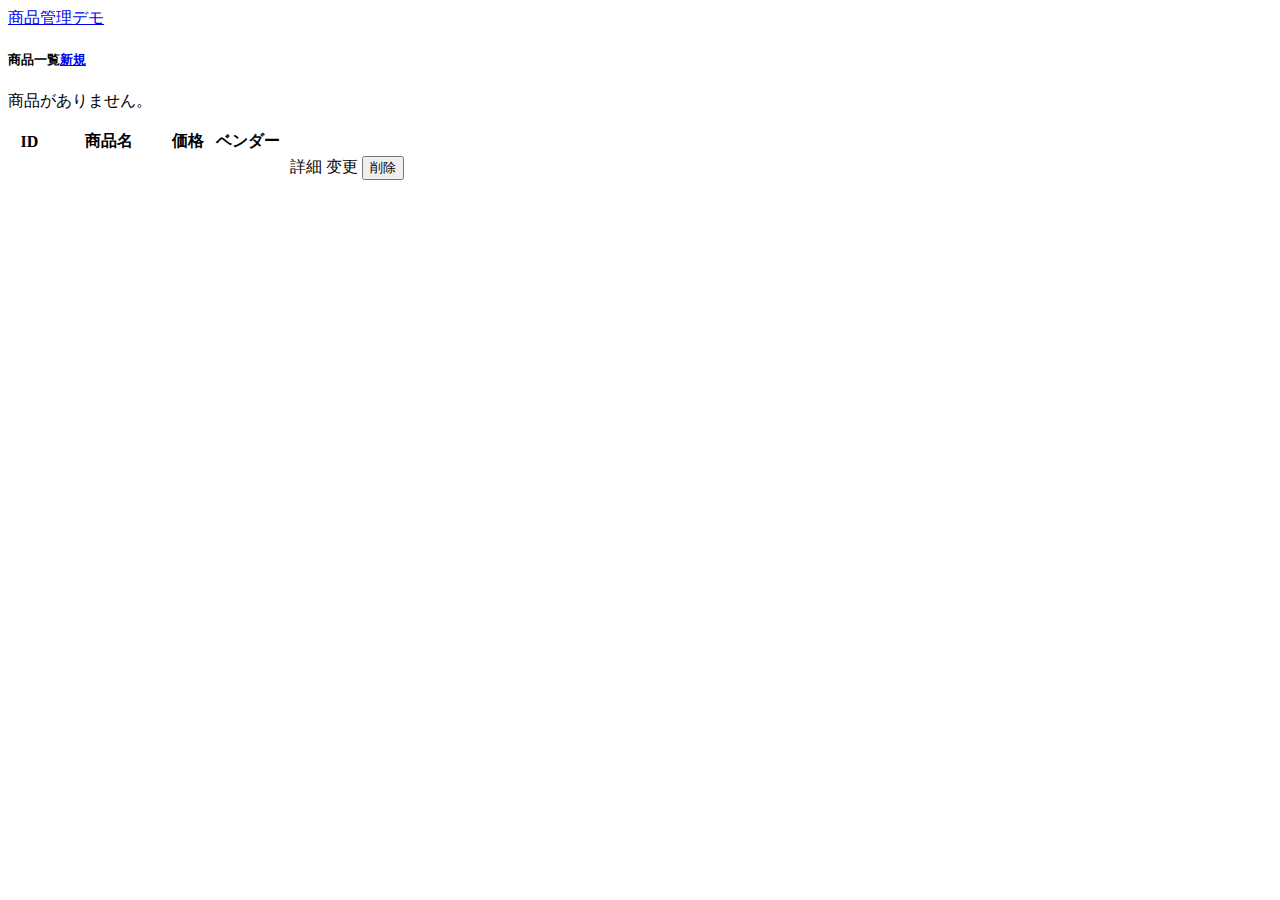
==== src/main/resources/templates/index.html @ 65a95bce "first commit" ====
<!DOCTYPE html>
<html>
<head>
	<meta charset="UTF-8">
	<meta name="viewport" content="width=device-width, initial-scale=1">
	<link rel="stylesheet" href="/css/bootstrap.min.css" />
	<title>商品一覧</title>
</head>
<body>
	<nav class="navbar navbar-inverse">
		<div class="container">
			<div class="navbar-header">
				<a class="navbar-brand" href="/items">商品管理デモ</a>
			</div>
		</div>
    </nav>
	<div class="container">
		<div class="card card-primary mb-3">
  			<div class="card-header">
  				<h5 class="card-title">商品一覧<a href="/items/new" class="btn btn-success float-right">新規</a></h5>
  			</div>
  			<div class="card-body" th:if="!${items.size()}">
     			<p>商品がありません。</p>
   			</div>
   			<table class="table table-striped" th:if="${items.size()}">
     			<thead>
       				<tr>
						<th style="width: 10%">ID</th>
						<th style="width: 30%">商品名</th>
						<th style="width: 10%">価格</th>
						<th style="width: 20%">ベンダー</th>
						<th style="width: 30%"></th>
       				</tr>
     			</thead>
     			<tbody>
       				<tr th:each="item:${items}" th:object="${item}">
         				<td th:text="*{id}"></td>
         				<td th:text="*{name}"></td>
         				<td th:text="*{price}"></td>
         				<td th:text="*{vendor}"></td>
         				<td class="float-right">
	         				<form th:action="@{/items/{id}(id=*{id})}" th:method="delete">
	         					<a class="btn btn-primary" th:href="@{/items/{id}(id=*{id})}">詳細</a>
	         					<a class="btn btn-primary" th:href="@{/items/{id}/edit(id=*{id})}">变更</a>
								<button class="btn btn-primary">削除</button>
							</form>
         				</td>
       				</tr>
     			</tbody>
   			</table>
  		</div>
	</div>
 	<script src="/js/jquery-3.4.1.min"></script>
	<script src="/js/bootstrap.min.js"></script>
</body>
</html>
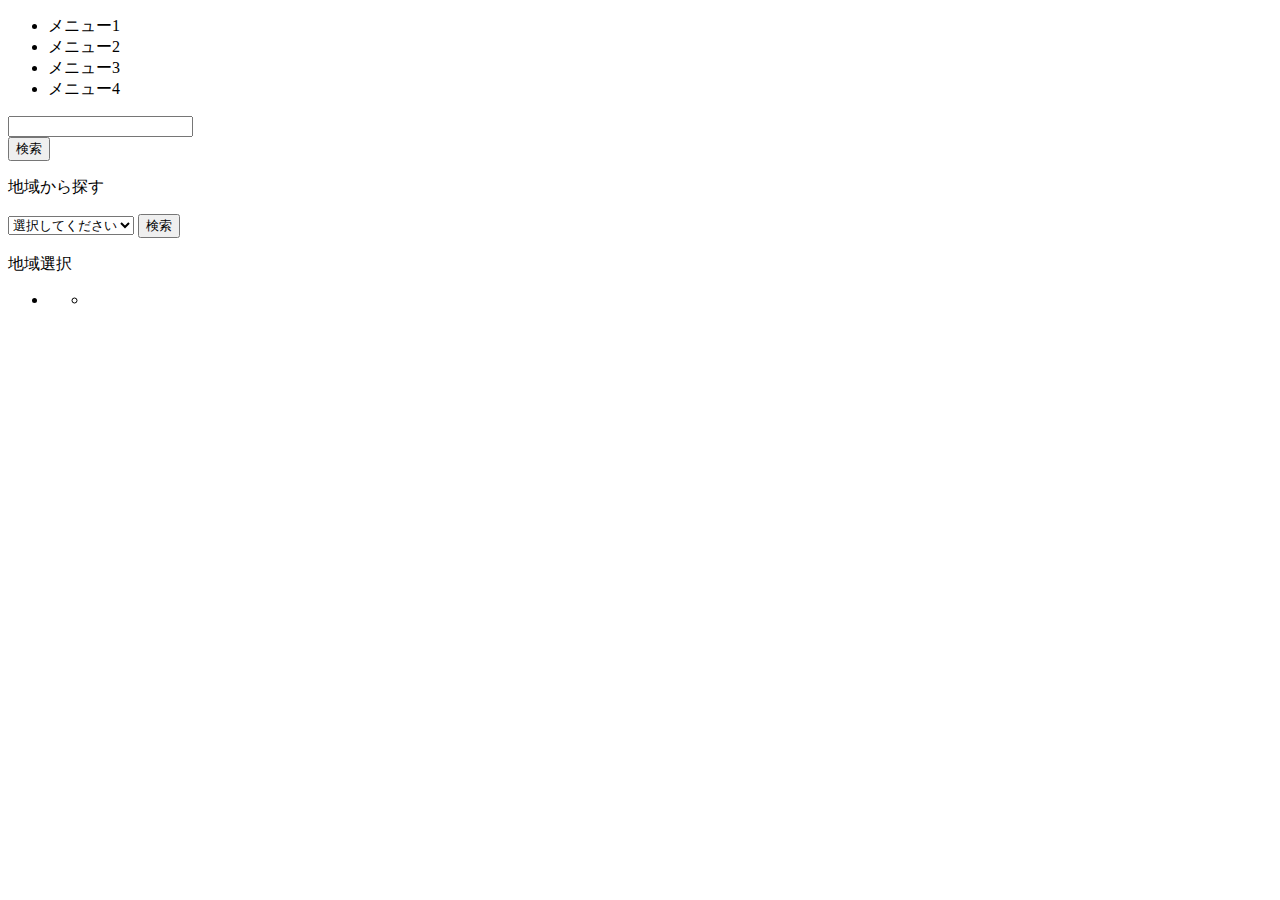
==== commit 865a5a09: "Add thymeleaf flagment" ====
--- a/src/main/resources/templates/index.html
+++ b/src/main/resources/templates/index.html
@@ -1,56 +1,66 @@
 <!DOCTYPE html>
-<html>
+<html xmlns:th="http://www.thymeleaf.org" th:replace="~{layout/template :: layout(~{::title},~{::body/content()})}">
+
 <head>
-	<meta charset="UTF-8">
-	<meta name="viewport" content="width=device-width, initial-scale=1">
-	<link rel="stylesheet" href="/css/bootstrap.min.css" />
-	<title>商品一覧</title>
+    <title>デモ</title>
 </head>
+
 <body>
-	<nav class="navbar navbar-inverse">
-		<div class="container">
-			<div class="navbar-header">
-				<a class="navbar-brand" href="/items">商品管理デモ</a>
-			</div>
-		</div>
-    </nav>
-	<div class="container">
-		<div class="card card-primary mb-3">
-  			<div class="card-header">
-  				<h5 class="card-title">商品一覧<a href="/items/new" class="btn btn-success float-right">新規</a></h5>
-  			</div>
-  			<div class="card-body" th:if="!${items.size()}">
-     			<p>商品がありません。</p>
-   			</div>
-   			<table class="table table-striped" th:if="${items.size()}">
-     			<thead>
-       				<tr>
-						<th style="width: 10%">ID</th>
-						<th style="width: 30%">商品名</th>
-						<th style="width: 10%">価格</th>
-						<th style="width: 20%">ベンダー</th>
-						<th style="width: 30%"></th>
-       				</tr>
-     			</thead>
-     			<tbody>
-       				<tr th:each="item:${items}" th:object="${item}">
-         				<td th:text="*{id}"></td>
-         				<td th:text="*{name}"></td>
-         				<td th:text="*{price}"></td>
-         				<td th:text="*{vendor}"></td>
-         				<td class="float-right">
-	         				<form th:action="@{/items/{id}(id=*{id})}" th:method="delete">
-	         					<a class="btn btn-primary" th:href="@{/items/{id}(id=*{id})}">詳細</a>
-	         					<a class="btn btn-primary" th:href="@{/items/{id}/edit(id=*{id})}">变更</a>
-								<button class="btn btn-primary">削除</button>
-							</form>
-         				</td>
-       				</tr>
-     			</tbody>
-   			</table>
-  		</div>
-	</div>
- 	<script src="/js/jquery-3.4.1.min"></script>
-	<script src="/js/bootstrap.min.js"></script>
+    <div class="container">
+        <div id="navi" class="d-flex flex-row-reverse">
+            <ul class="list-inline">
+                <li class="list-inline-item curt">メニュー1</li>
+                <li class="list-inline-item">メニュー2</li>
+                <li class="list-inline-item">メニュー3</li>
+                <li class="list-inline-item">メニュー4</li>
+            </ul>
+        </div>
+    </div>
+    <div id="content-search-area" class="container-fluid">
+        <div class="form-group row justify-content-center">
+            <form id="content-search-form" class="form-inline mt-2 mt-md-0">
+                <div class="input-group">
+                    <input type="text" class="form-control" aria-describedby="basic-addon2">
+                    <div class="input-group-append">
+                        <button type="button" class="btn btn-default">
+                            検索
+                        </button>
+                    </div>
+                </div>
+            </form>
+        </div>
+    </div>
+    <div id="main">
+        <div class="container">
+            <div class="row">
+                <div class="col-3">
+                    <div id="area-search">
+                        <p>地域から探す</p>
+                        <select id="area-pulldown">
+                            <option>選択してください</option>
+                            <option>地域A</option>
+                        </select>
+                        <button type="button" class="btn btn-default">検索</button>
+                    </div>
+                </div>
+                <div class="col-9">
+                    <div id="search-main">
+                        <p>地域選択</p>
+                        <ul class="list-unstyled">
+                            <li th:each="region: ${regions}" th:object="${region}">
+                                <p class="region-text" th:text="*{regionName}"></p>
+                                <ul class="list-unstyled">
+                                    <li th:each="prefecture: *{prefectures}" th:object="${prefecture}">
+                                        <a href="#" th:text=*{prefectureName}></a>
+                                    </li>
+                                </ul>
+                            </li>
+                        </ul>
+                    </div>
+                </div>
+            </div>
+        </div>
+    </div>
 </body>
-</html>+
+</html>
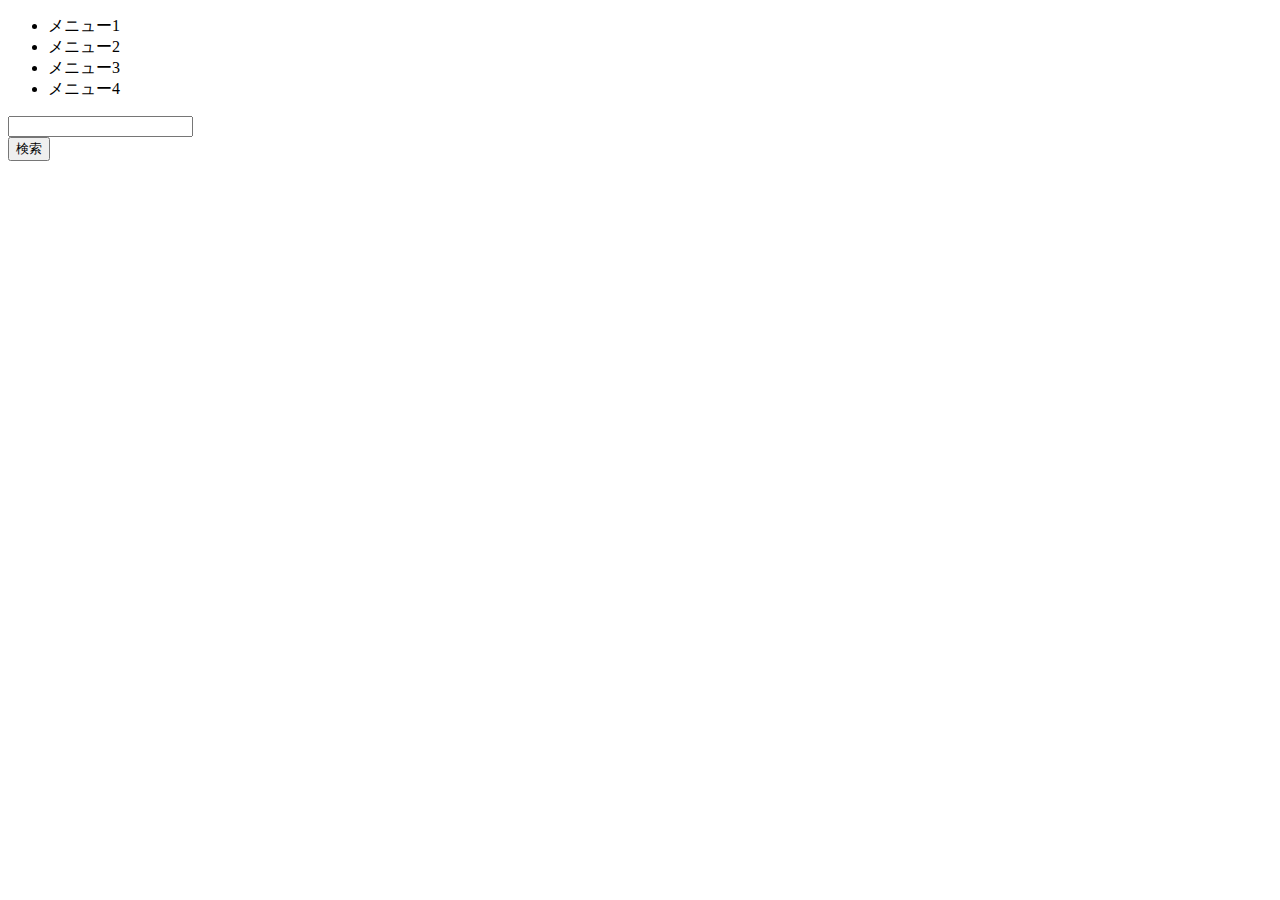
==== commit ba9f812f: "Componenting side-menu main" ====
--- a/src/main/resources/templates/index.html
+++ b/src/main/resources/templates/index.html
@@ -1,5 +1,5 @@
 <!DOCTYPE html>
-<html xmlns:th="http://www.thymeleaf.org" th:replace="~{layout/template :: layout(~{::title},~{::body/content()})}">
+<html xmlns:th="http://www.thymeleaf.org" th:replace="~{components/template :: layout(~{::title},~{::body/content()})}">
 
 <head>
     <title>デモ</title>
@@ -33,30 +33,8 @@
     <div id="main">
         <div class="container">
             <div class="row">
-                <div class="col-3">
-                    <div id="area-search">
-                        <p>地域から探す</p>
-                        <select id="area-pulldown">
-                            <option>選択してください</option>
-                            <option>地域A</option>
-                        </select>
-                        <button type="button" class="btn btn-default">検索</button>
-                    </div>
-                </div>
-                <div class="col-9">
-                    <div id="search-main">
-                        <p>地域選択</p>
-                        <ul class="list-unstyled">
-                            <li th:each="region: ${regions}" th:object="${region}">
-                                <p class="region-text" th:text="*{regionName}"></p>
-                                <ul class="list-unstyled">
-                                    <li th:each="prefecture: *{prefectures}" th:object="${prefecture}">
-                                        <a href="#" th:text=*{prefectureName}></a>
-                                    </li>
-                                </ul>
-                            </li>
-                        </ul>
-                    </div>
+                <div th:replace="${prefectures} ? ~{components/side-menu :: sideMenu(${prefectures})}"></div>
+                <div th:replace="${regions} ? ~{components/search-main :: searchMain(${regions})}">
                 </div>
             </div>
         </div>
